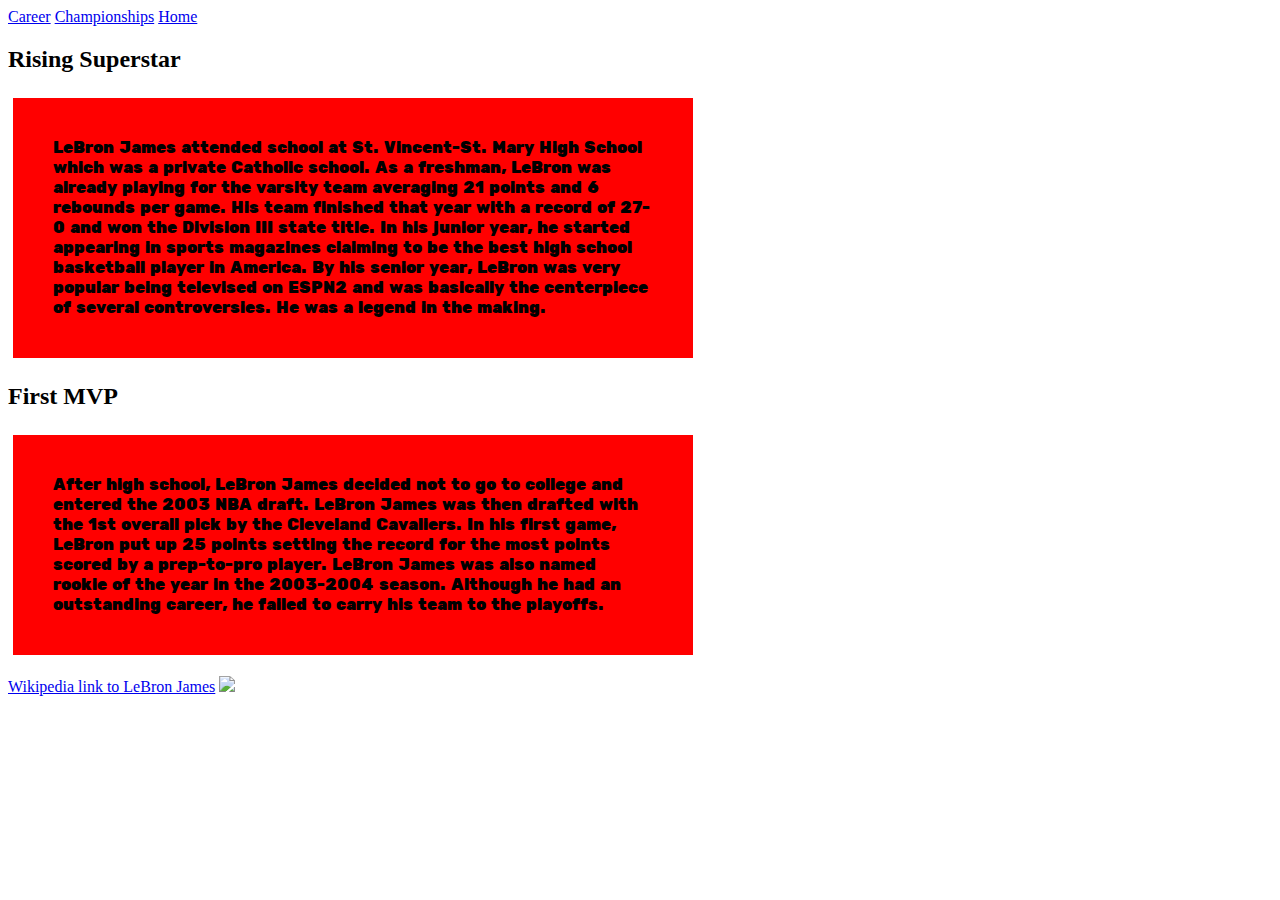
==== page2.html @ 8b524dc2 "Finshed 1st page and 2nd page" ====
<!DOCTYPE html>
<html lang="en">
  <head>
    <meta charset="utf-8">
    <link rel="stylesheet" href="style.css"
    <nav>
      <a id="current link" href="page2.html">Career</a>
      <a href="page3.html">Championships</a>
      <a href="index.html">Home</a>
    </nav>
  </head>
  <body>

<h2>Rising Superstar</h2>
<p>LeBron James attended school at St. Vincent-St. Mary High School which was a
  private Catholic school. As a freshman, LeBron was already playing for the
  varsity team averaging 21 points and 6 rebounds per game. His team finished
  that year with a record of 27-0 and won the Division III state title. In his
  junior year, he started appearing in sports magazines claiming to be the best
  high school basketball player in America. By his senior year, LeBron was very
  popular being televised on ESPN2 and was basically the centerpiece of several
  controversies. He was a legend in the making.</p>
<h2>First MVP</h2>
<p>After high school, LeBron James decided not to go to college and entered the
  2003 NBA draft. LeBron James was then drafted with the 1st overall pick by the
  Cleveland Cavaliers. In his first game, LeBron put up 25 points setting the
  record for the most points scored by a prep-to-pro player. LeBron James was
  also named rookie of the year in the 2003-2004 season. Although he had an
  outstanding career, he failed to carry his team to the playoffs.</p>

<a href="https://en.wikipedia.org/wiki/LeBron_James">Wikipedia link to LeBron James</a>
<img src="http://sportsnaut.com/wp-content/uploads/2014/10/062.png" width="200" height="auto"
  </body>
</html>
---- style.css ----
@import 'https://fonts.googleapis.com/css?family=Rubik+One';

p{font-family: 'Rubik One', sans-serif;

serif;
color:black;
background-color:red;
border: 5px solid white;
padding: 40px;
width: 600px;
}
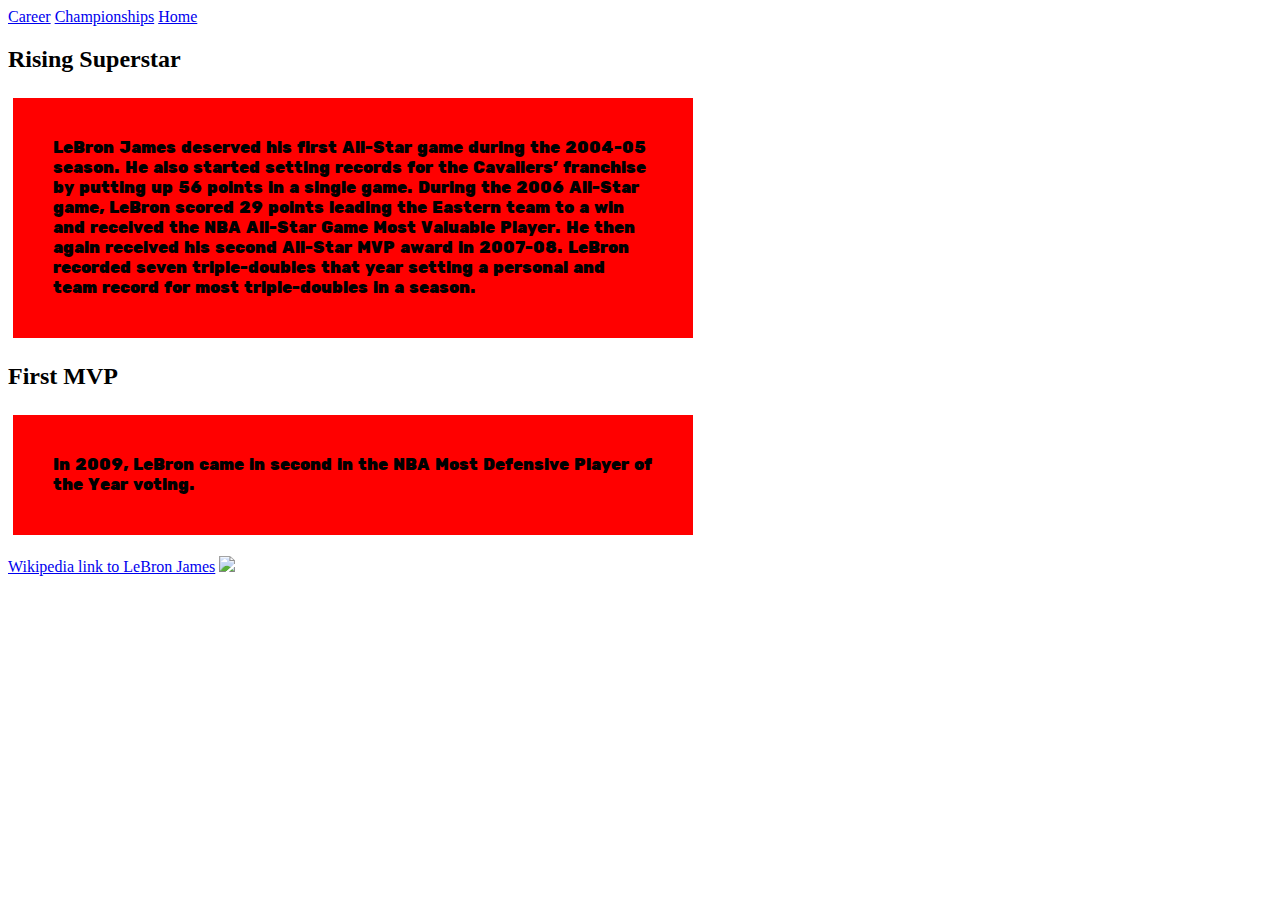
==== commit 4e655151: "Finishing up 2nd page" ====
--- a/page2.html
+++ b/page2.html
@@ -12,23 +12,17 @@
   <body>
 
 <h2>Rising Superstar</h2>
-<p>LeBron James attended school at St. Vincent-St. Mary High School which was a
-  private Catholic school. As a freshman, LeBron was already playing for the
-  varsity team averaging 21 points and 6 rebounds per game. His team finished
-  that year with a record of 27-0 and won the Division III state title. In his
-  junior year, he started appearing in sports magazines claiming to be the best
-  high school basketball player in America. By his senior year, LeBron was very
-  popular being televised on ESPN2 and was basically the centerpiece of several
-  controversies. He was a legend in the making.</p>
+<p>LeBron James deserved his first All-Star game during the 2004-05 season. He
+  also started setting records for the Cavaliers' franchise by putting up 56
+  points in a single game. During the 2006 All-Star game, LeBron scored 29 points
+  leading the Eastern team to a win and received the NBA All-Star Game Most
+  Valuable Player. He then again received his second All-Star MVP award in 2007-08.
+  LeBron recorded seven triple-doubles that year setting a personal and team
+record for most triple-doubles in a season.</p>
 <h2>First MVP</h2>
-<p>After high school, LeBron James decided not to go to college and entered the
-  2003 NBA draft. LeBron James was then drafted with the 1st overall pick by the
-  Cleveland Cavaliers. In his first game, LeBron put up 25 points setting the
-  record for the most points scored by a prep-to-pro player. LeBron James was
-  also named rookie of the year in the 2003-2004 season. Although he had an
-  outstanding career, he failed to carry his team to the playoffs.</p>
+<p>In 2009, LeBron came in second in the NBA Most Defensive Player of the Year voting. </p>
 
 <a href="https://en.wikipedia.org/wiki/LeBron_James">Wikipedia link to LeBron James</a>
-<img src="http://sportsnaut.com/wp-content/uploads/2014/10/062.png" width="200" height="auto"
+<img src="http://sportsnaut.com/wp-content/uploads/2014/10/062.png" width="400" height="auto"
   </body>
 </html>
